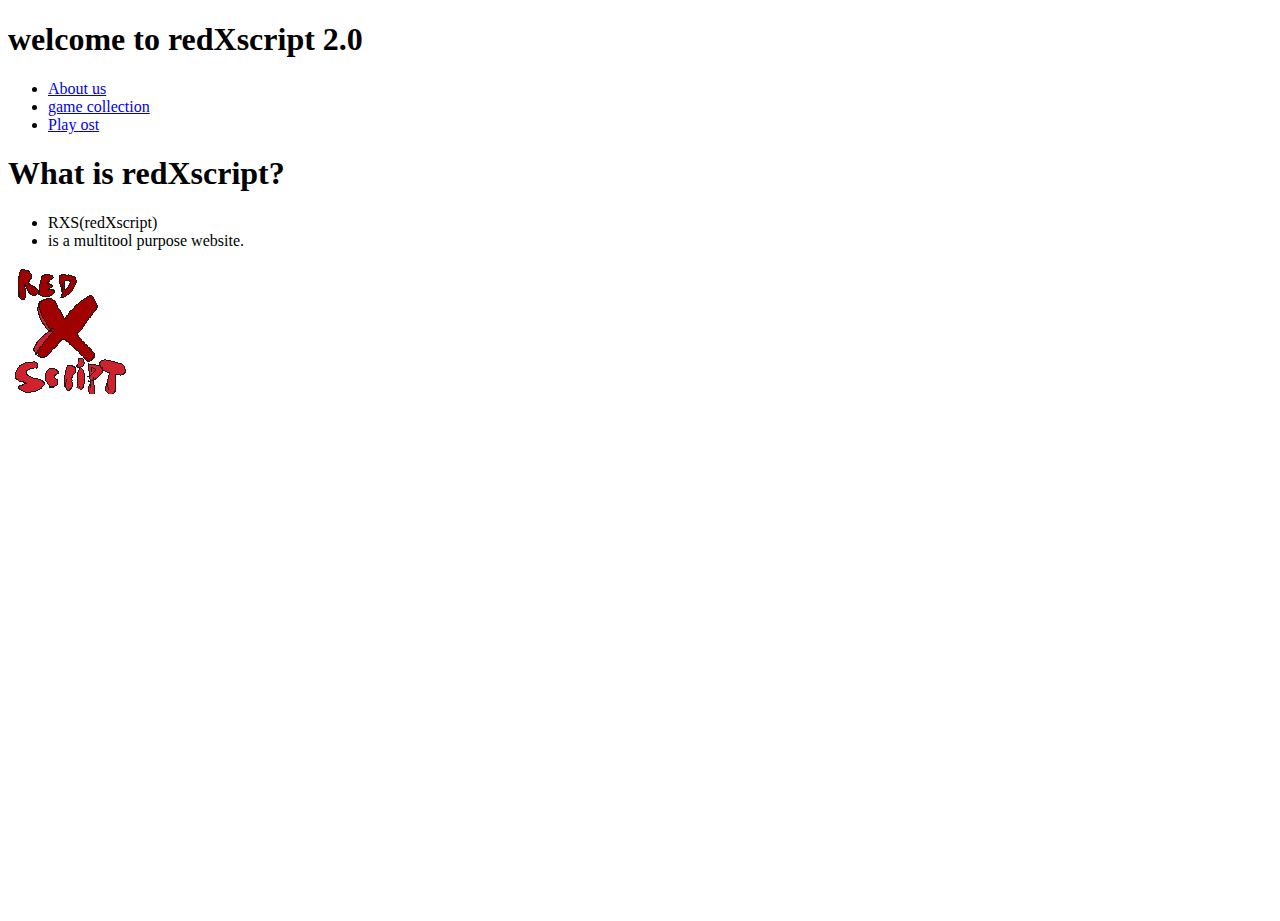
==== index.html @ 825b5af6 "Update index.html" ====
<!DOCTYPE html>
<html>

<head>
  <meta charset="utf-8">
  <meta name="viewport" content="width=device-width">
  <title>replit</title>
  <link href="style.css" rel="stylesheet" type="text/css" />
</head>

<body>
  <h1> welcome to redXscript 2.0 </h1>
  <ul> 
    <li><a href= "about.html"> About us</a></li>
    <li> <a href= "games.html"> game collection</a> </li>
    
    <li> <a href= "s.html"> Play ost</a> </li>
  </ul>
  <h1> What is redXscript?
  </h1>
  <ul> 
    <li> RXS(redXscript)  </li>
    <li> is a multitool purpose website. </li>
  </ul>

  <img src="Logosmall.png">
  <script src="script.js"></script>

 <!--
This script places a badge on your repl's full-browser view back to your repl's cover page. Try various colors for the theme: dark, light, red, orange, yellow, lime, green, teal, blue, blurple, magenta, pink!
-->
<script src="https://replit.com/public/js/replit-badge.js" theme="dark" defer></script> 
</body>

</html>
---- style.css ----
html, body {
  height: 100%;
  width: 100%;
}
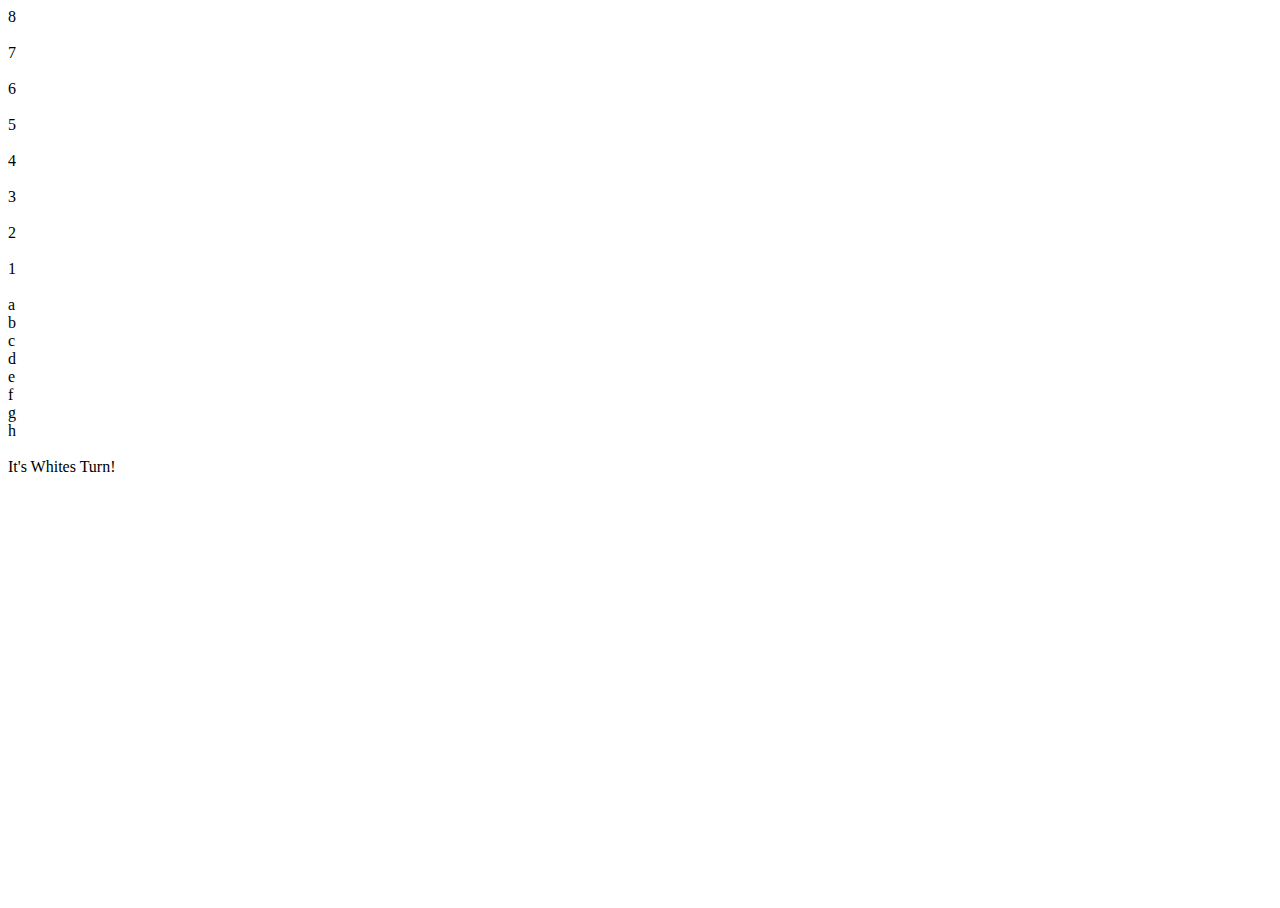
==== commit 37200ad3: "Add files via upload" ====
--- a/index.html
+++ b/index.html
@@ -1,35 +1,100 @@
 <!DOCTYPE html>
-<html>
+<html lang="en" >
+<head>
+  <meta charset="UTF-8">
+  <title>Javascript Chess Game by Abdul</title>
+  <link rel="stylesheet" href="./style.css">
 
-<head>
-  <meta charset="utf-8">
-  <meta name="viewport" content="width=device-width">
-  <title>replit</title>
-  <link href="style.css" rel="stylesheet" type="text/css" />
 </head>
+<body>
+<!-- partial:index.partial.html -->
+<div id="game">
+    <div class='cellprefix'>8</div>
+    <div class='gamecell' id='1_8'></div>
+    <div class='gamecell grey' id='2_8'></div>
+    <div class='gamecell' id='3_8'></div>
+    <div class='gamecell grey' id='4_8'></div>
+    <div class='gamecell' id='5_8'></div>
+    <div class='gamecell grey' id='6_8'></div>
+    <div class='gamecell' id='7_8'></div>
+    <div class='gamecell grey' id='8_8'></div><br>
+    <div class='cellprefix'>7</div>
+    <div class='gamecell grey' id='1_7'></div>
+    <div class='gamecell' id='2_7'></div>
+    <div class='gamecell grey' id='3_7'></div>
+    <div class='gamecell' id='4_7'></div>
+    <div class='gamecell grey' id='5_7'></div>
+    <div class='gamecell' id='6_7'></div>
+    <div class='gamecell grey' id='7_7'></div>
+    <div class='gamecell' id='8_7'></div><br>
+    <div class='cellprefix'>6</div>
+    <div class='gamecell' id='1_6'></div>
+    <div class='gamecell grey' id='2_6'></div>
+    <div class='gamecell' id='3_6'></div>
+    <div class='gamecell grey' id='4_6'></div>
+    <div class='gamecell' id='5_6'></div>
+    <div class='gamecell grey' id='6_6'></div>
+    <div class='gamecell' id='7_6'></div>
+    <div class='gamecell grey' id='8_6'></div><br>
+    <div class='cellprefix'>5</div>
+    <div class='gamecell grey' id='1_5'></div>
+    <div class='gamecell' id='2_5'></div>
+    <div class='gamecell grey' id='3_5'></div>
+    <div class='gamecell' id='4_5'></div>
+    <div class='gamecell grey' id='5_5'></div>
+    <div class='gamecell' id='6_5'></div>
+    <div class='gamecell grey' id='7_5'></div>
+    <div class='gamecell' id='8_5'></div><br>
+    <div class='cellprefix'>4</div>
+    <div class='gamecell' id='1_4'></div>
+    <div class='gamecell grey' id='2_4'></div>
+    <div class='gamecell' id='3_4'></div>
+    <div class='gamecell grey' id='4_4'></div>
+    <div class='gamecell' id='5_4'></div>
+    <div class='gamecell grey' id='6_4'></div>
+    <div class='gamecell' id='7_4'></div>
+    <div class='gamecell grey' id='8_4'></div><br>
+    <div class='cellprefix'>3</div>
+    <div class='gamecell grey' id='1_3'></div>
+    <div class='gamecell' id='2_3'></div>
+    <div class='gamecell grey' id='3_3'></div>
+    <div class='gamecell' id='4_3'></div>
+    <div class='gamecell grey' id='5_3'></div>
+    <div class='gamecell' id='6_3'></div>
+    <div class='gamecell grey' id='7_3'></div>
+    <div class='gamecell' id='8_3'></div><br>
+    <div class='cellprefix'>2</div>
+    <div class='gamecell' id='1_2'></div>
+    <div class='gamecell grey' id='2_2'></div>
+    <div class='gamecell' id='3_2'></div>
+    <div class='gamecell grey' id='4_2'></div>
+    <div class='gamecell' id='5_2'></div>
+    <div class='gamecell grey' id='6_2'></div>
+    <div class='gamecell' id='7_2'></div>
+    <div class='gamecell grey' id='8_2'></div><br>
+    <div class='cellprefix'>1</div>
+    <div class='gamecell grey' id='1_1'></div>
+    <div class='gamecell' id='2_1'></div>
+    <div class='gamecell grey' id='3_1'></div>
+    <div class='gamecell' id='4_1'></div>
+    <div class='gamecell grey' id='5_1'></div>
+    <div class='gamecell' id='6_1'></div>
+    <div class='gamecell grey' id='7_1'></div>
+    <div class='gamecell' id='8_1'></div><br>
+    <div class='cellprefix'></div>
+    <div class='cellprefix'>a</div>
+    <div class='cellprefix'>b</div>
+    <div class='cellprefix'>c</div>
+    <div class='cellprefix'>d</div>
+    <div class='cellprefix'>e</div>
+    <div class='cellprefix'>f</div>
+    <div class='cellprefix'>g</div>
+    <div class='cellprefix'>h</div><br>
+    <div id='turn'>It's Whites Turn!</div>
+  </div>
+<!-- partial -->
+  <script src='https://cdnjs.cloudflare.com/ajax/libs/jquery/3.2.1/jquery.min.js'></script>
+  <script  src="./script.js"></script>
 
-<body>
-  <h1> welcome to redXscript 2.0 </h1>
-  <ul> 
-    <li><a href= "about.html"> About us</a></li>
-    <li> <a href= "games.html"> game collection</a> </li>
-    
-    <li> <a href= "s.html"> Play ost</a> </li>
-  </ul>
-  <h1> What is redXscript?
-  </h1>
-  <ul> 
-    <li> RXS(redXscript)  </li>
-    <li> is a multitool purpose website. </li>
-  </ul>
-
-  <img src="Logosmall.png">
-  <script src="script.js"></script>
-
- <!--
-This script places a badge on your repl's full-browser view back to your repl's cover page. Try various colors for the theme: dark, light, red, orange, yellow, lime, green, teal, blue, blurple, magenta, pink!
--->
-<script src="https://replit.com/public/js/replit-badge.js" theme="dark" defer></script> 
 </body>
-
 </html>
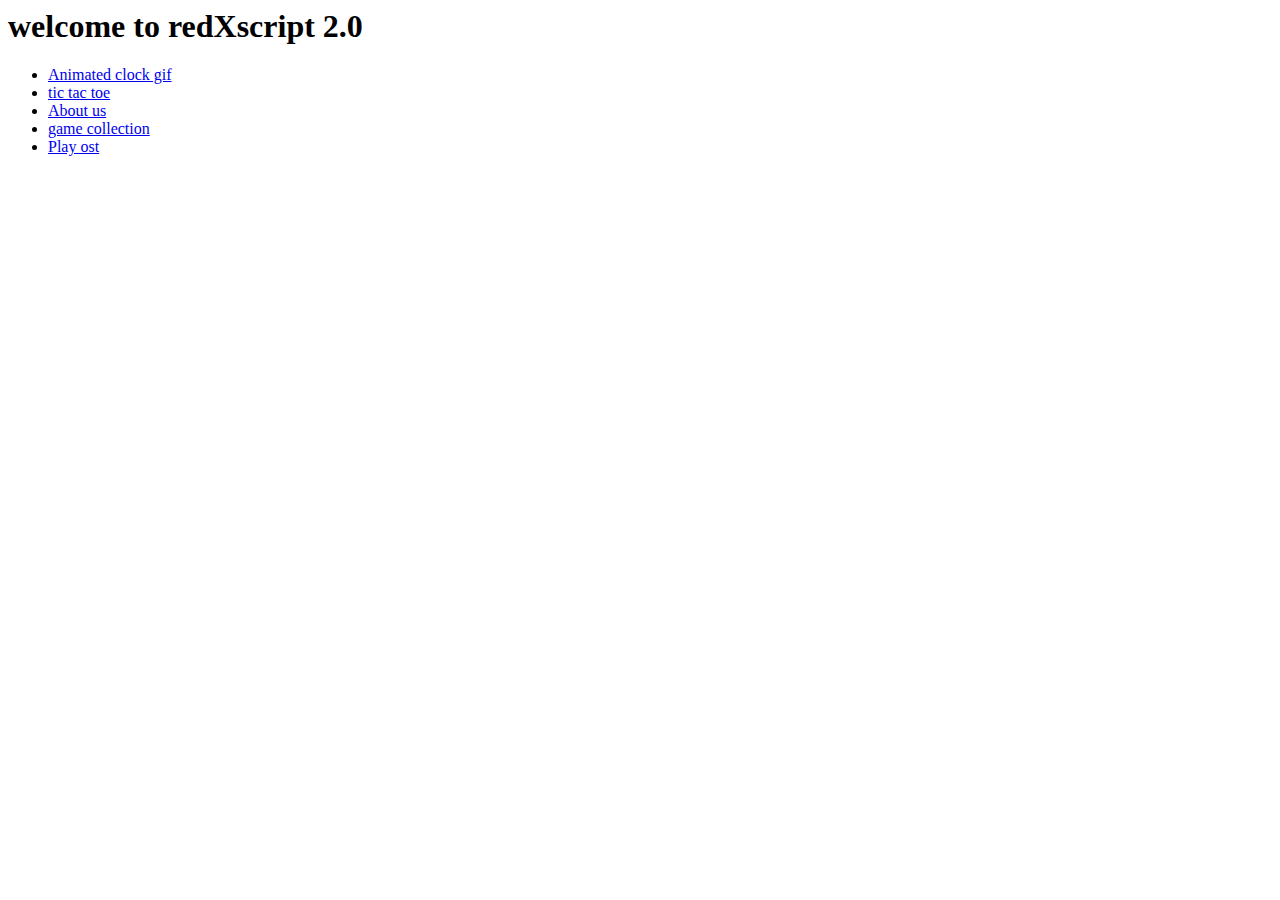
==== commit 557b32bc: "Create index.html" ====
--- a/index.html
+++ b/index.html
@@ -1,100 +1,10 @@
-<!DOCTYPE html>
-<html lang="en" >
-<head>
-  <meta charset="UTF-8">
-  <title>Javascript Chess Game by Abdul</title>
-  <link rel="stylesheet" href="./style.css">
+<body>
+  <h1> welcome to redXscript 2.0 </h1>
+  <ul> 
+    <li><a href= "Dontask.html"> Animated clock gif</a></li>
+    <li> <a href= "Yourmom.html"> tic tac toe </a> </li>
+    <li><a href= "about.html"> About us</a></li>
+    <li> <a href= "games.html"> game collection</a> </li>
 
-</head>
-<body>
-<!-- partial:index.partial.html -->
-<div id="game">
-    <div class='cellprefix'>8</div>
-    <div class='gamecell' id='1_8'></div>
-    <div class='gamecell grey' id='2_8'></div>
-    <div class='gamecell' id='3_8'></div>
-    <div class='gamecell grey' id='4_8'></div>
-    <div class='gamecell' id='5_8'></div>
-    <div class='gamecell grey' id='6_8'></div>
-    <div class='gamecell' id='7_8'></div>
-    <div class='gamecell grey' id='8_8'></div><br>
-    <div class='cellprefix'>7</div>
-    <div class='gamecell grey' id='1_7'></div>
-    <div class='gamecell' id='2_7'></div>
-    <div class='gamecell grey' id='3_7'></div>
-    <div class='gamecell' id='4_7'></div>
-    <div class='gamecell grey' id='5_7'></div>
-    <div class='gamecell' id='6_7'></div>
-    <div class='gamecell grey' id='7_7'></div>
-    <div class='gamecell' id='8_7'></div><br>
-    <div class='cellprefix'>6</div>
-    <div class='gamecell' id='1_6'></div>
-    <div class='gamecell grey' id='2_6'></div>
-    <div class='gamecell' id='3_6'></div>
-    <div class='gamecell grey' id='4_6'></div>
-    <div class='gamecell' id='5_6'></div>
-    <div class='gamecell grey' id='6_6'></div>
-    <div class='gamecell' id='7_6'></div>
-    <div class='gamecell grey' id='8_6'></div><br>
-    <div class='cellprefix'>5</div>
-    <div class='gamecell grey' id='1_5'></div>
-    <div class='gamecell' id='2_5'></div>
-    <div class='gamecell grey' id='3_5'></div>
-    <div class='gamecell' id='4_5'></div>
-    <div class='gamecell grey' id='5_5'></div>
-    <div class='gamecell' id='6_5'></div>
-    <div class='gamecell grey' id='7_5'></div>
-    <div class='gamecell' id='8_5'></div><br>
-    <div class='cellprefix'>4</div>
-    <div class='gamecell' id='1_4'></div>
-    <div class='gamecell grey' id='2_4'></div>
-    <div class='gamecell' id='3_4'></div>
-    <div class='gamecell grey' id='4_4'></div>
-    <div class='gamecell' id='5_4'></div>
-    <div class='gamecell grey' id='6_4'></div>
-    <div class='gamecell' id='7_4'></div>
-    <div class='gamecell grey' id='8_4'></div><br>
-    <div class='cellprefix'>3</div>
-    <div class='gamecell grey' id='1_3'></div>
-    <div class='gamecell' id='2_3'></div>
-    <div class='gamecell grey' id='3_3'></div>
-    <div class='gamecell' id='4_3'></div>
-    <div class='gamecell grey' id='5_3'></div>
-    <div class='gamecell' id='6_3'></div>
-    <div class='gamecell grey' id='7_3'></div>
-    <div class='gamecell' id='8_3'></div><br>
-    <div class='cellprefix'>2</div>
-    <div class='gamecell' id='1_2'></div>
-    <div class='gamecell grey' id='2_2'></div>
-    <div class='gamecell' id='3_2'></div>
-    <div class='gamecell grey' id='4_2'></div>
-    <div class='gamecell' id='5_2'></div>
-    <div class='gamecell grey' id='6_2'></div>
-    <div class='gamecell' id='7_2'></div>
-    <div class='gamecell grey' id='8_2'></div><br>
-    <div class='cellprefix'>1</div>
-    <div class='gamecell grey' id='1_1'></div>
-    <div class='gamecell' id='2_1'></div>
-    <div class='gamecell grey' id='3_1'></div>
-    <div class='gamecell' id='4_1'></div>
-    <div class='gamecell grey' id='5_1'></div>
-    <div class='gamecell' id='6_1'></div>
-    <div class='gamecell grey' id='7_1'></div>
-    <div class='gamecell' id='8_1'></div><br>
-    <div class='cellprefix'></div>
-    <div class='cellprefix'>a</div>
-    <div class='cellprefix'>b</div>
-    <div class='cellprefix'>c</div>
-    <div class='cellprefix'>d</div>
-    <div class='cellprefix'>e</div>
-    <div class='cellprefix'>f</div>
-    <div class='cellprefix'>g</div>
-    <div class='cellprefix'>h</div><br>
-    <div id='turn'>It's Whites Turn!</div>
-  </div>
-<!-- partial -->
-  <script src='https://cdnjs.cloudflare.com/ajax/libs/jquery/3.2.1/jquery.min.js'></script>
-  <script  src="./script.js"></script>
-
-</body>
-</html>
+    <li> <a href= "s.html"> Play ost</a> </li>
+  </ul>
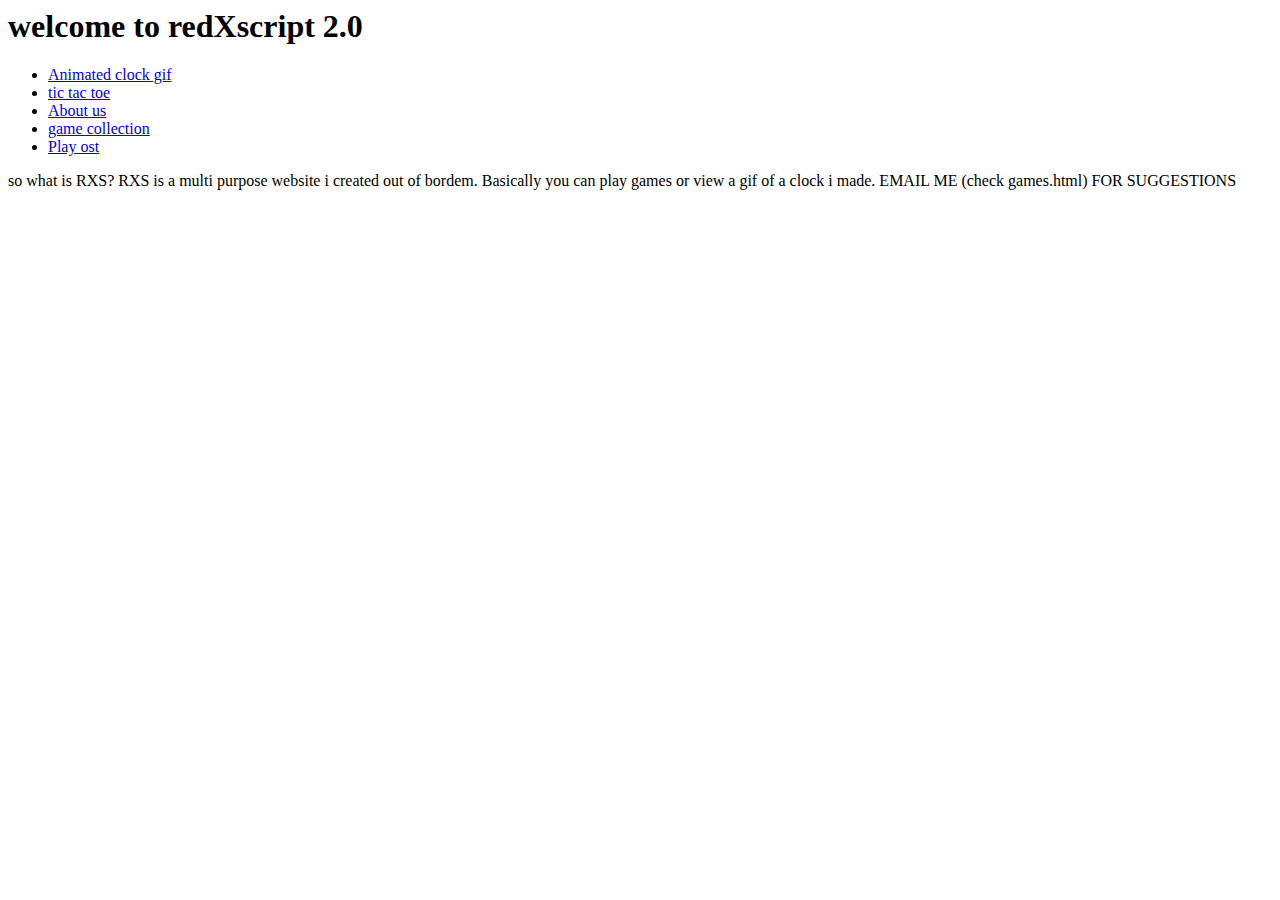
==== commit 0a71e961: "Update index.html" ====
--- a/index.html
+++ b/index.html
@@ -8,3 +8,8 @@
 
     <li> <a href= "s.html"> Play ost</a> </li>
   </ul>
+
+  so what is RXS?
+  RXS is a multi purpose website i created out of bordem.
+  Basically you can play games or view a gif of a clock i made.
+  EMAIL ME (check games.html) FOR SUGGESTIONS
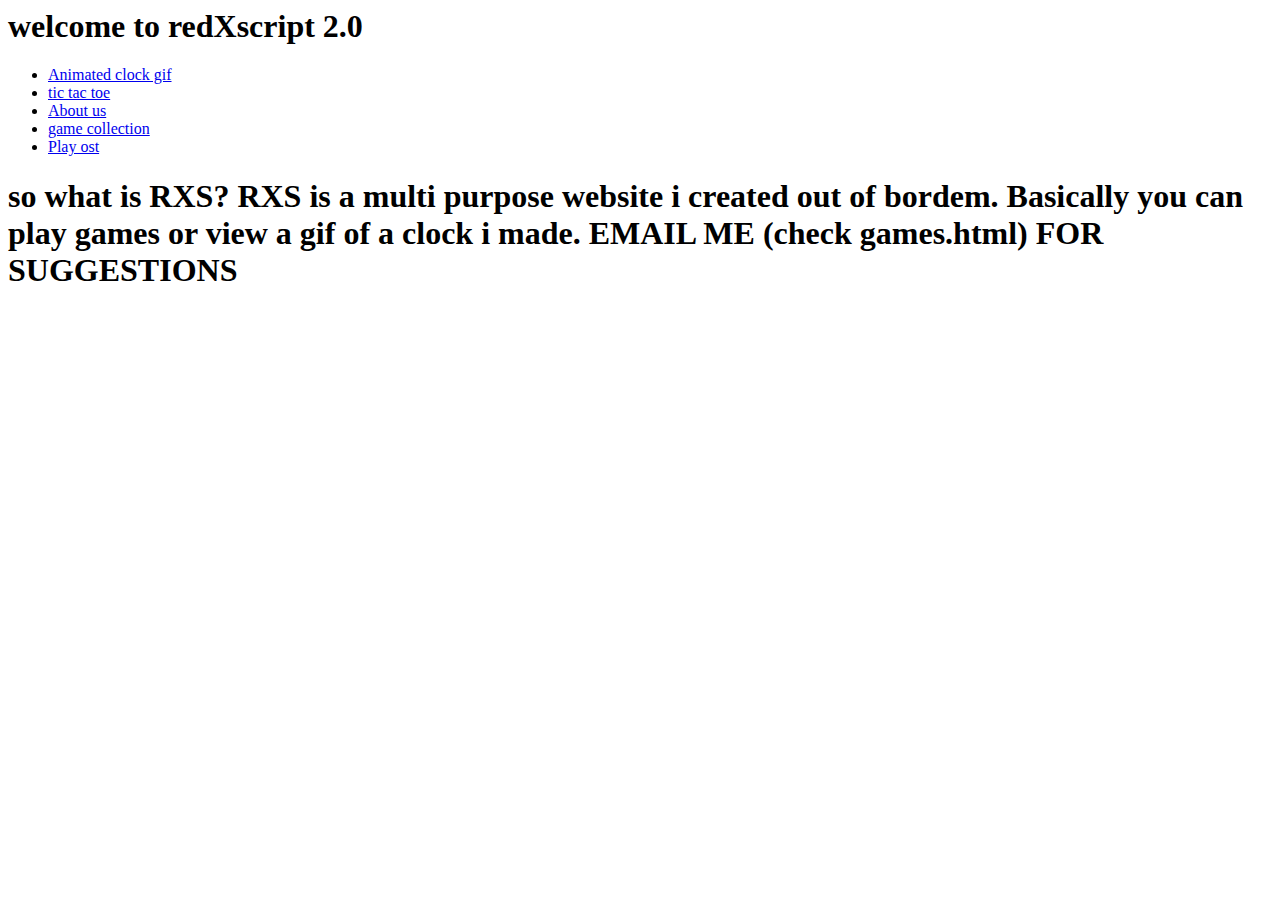
==== commit acc1a860: "Update index.html" ====
--- a/index.html
+++ b/index.html
@@ -9,7 +9,7 @@
     <li> <a href= "s.html"> Play ost</a> </li>
   </ul>
 
-  so what is RXS?
+  <h1> so what is RXS?
   RXS is a multi purpose website i created out of bordem.
   Basically you can play games or view a gif of a clock i made.
-  EMAIL ME (check games.html) FOR SUGGESTIONS
+  EMAIL ME (check games.html) FOR SUGGESTIONS </h1>
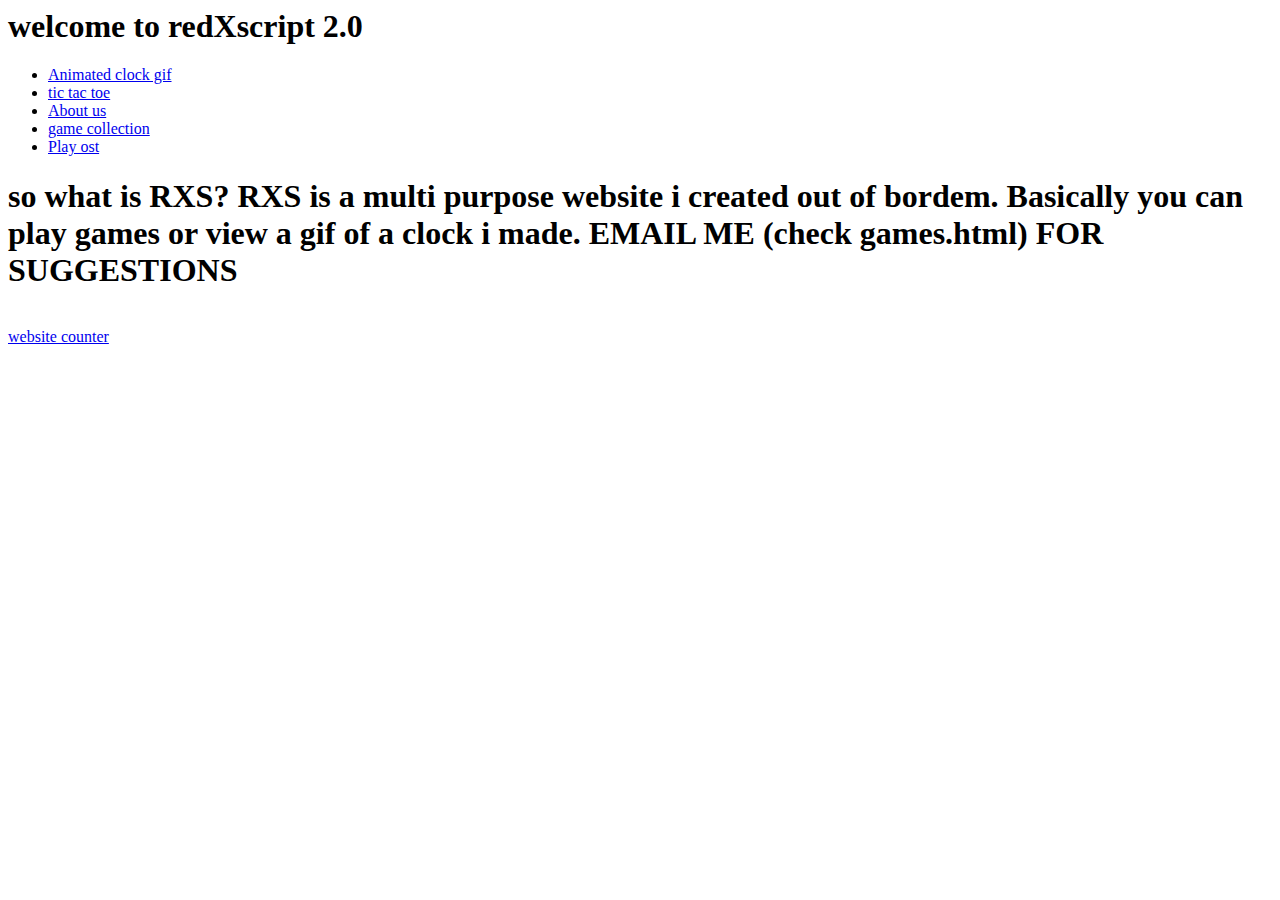
==== commit c23f8e6f: "countin" ====
--- a/index.html
+++ b/index.html
@@ -8,8 +8,10 @@
 
     <li> <a href= "s.html"> Play ost</a> </li>
   </ul>
+  
 
   <h1> so what is RXS?
   RXS is a multi purpose website i created out of bordem.
   Basically you can play games or view a gif of a clock i made.
   EMAIL ME (check games.html) FOR SUGGESTIONS </h1>
+  <div id="sfcu18yr2k77rtcj29q1nsbgmgh6act3nkf"></div><script type="text/javascript" src="https://counter9.stat.ovh/private/counter.js?c=u18yr2k77rtcj29q1nsbgmgh6act3nkf&down=async" async></script><br><a href="https://www.freecounterstat.com">website counter</a><noscript><a href="https://www.freecounterstat.com" title="website counter"><img src="https://counter9.stat.ovh/private/freecounterstat.php?c=u18yr2k77rtcj29q1nsbgmgh6act3nkf" border="0" title="website counter" alt="website counter"></a></noscript>
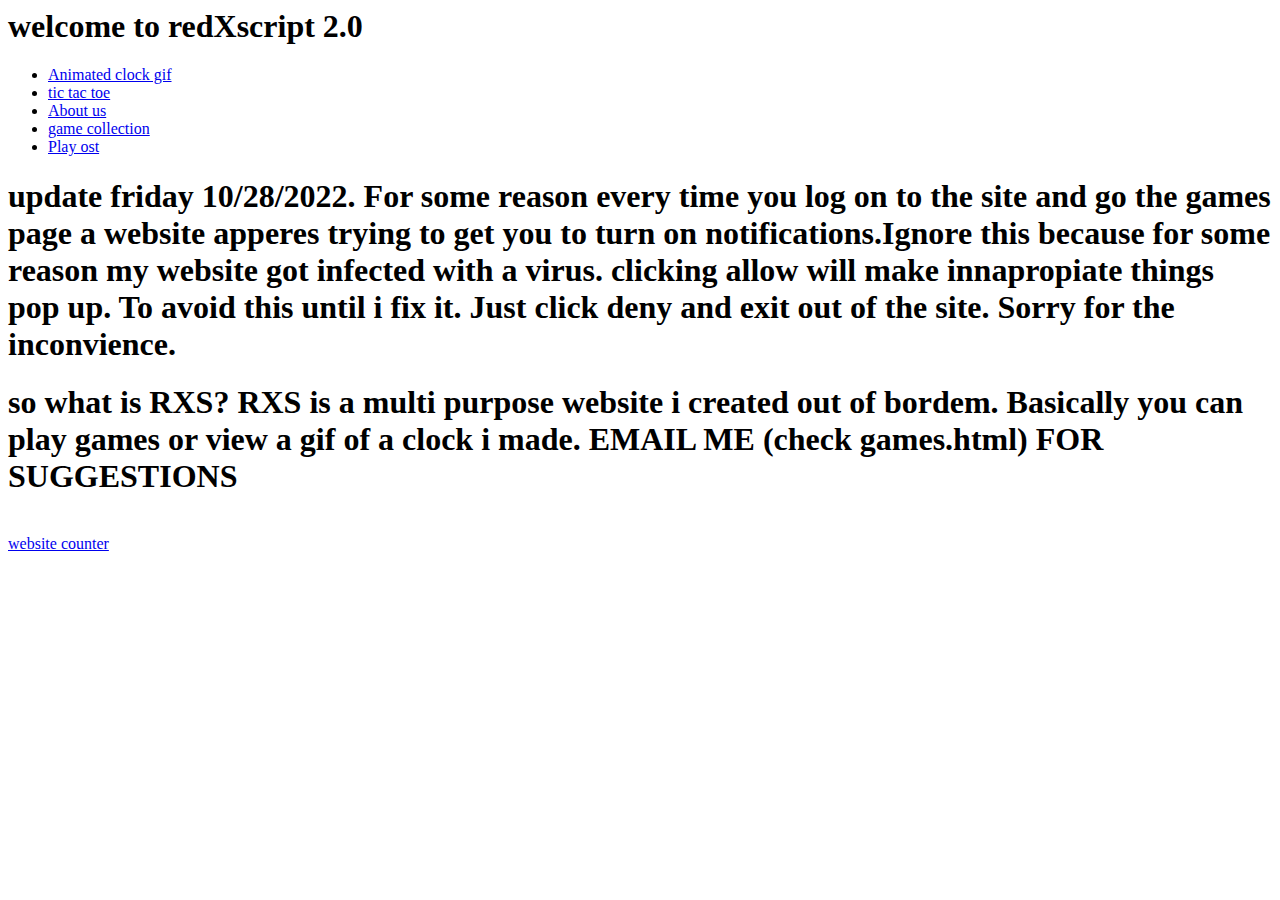
==== commit 8abf47aa: "Update index.html" ====
--- a/index.html
+++ b/index.html
@@ -1,4 +1,5 @@
 <body>
+   <title>RXS</title>
   <h1> welcome to redXscript 2.0 </h1>
   <ul> 
     <li><a href= "Dontask.html"> Animated clock gif</a></li>
@@ -8,7 +9,9 @@
 
     <li> <a href= "s.html"> Play ost</a> </li>
   </ul>
-  
+  <h1> update friday 10/28/2022. For some reason every time you log on to the site and go the games page a website apperes trying to get
+   you to turn on notifications.Ignore this because for some reason my website got infected with a virus. clicking allow will make innapropiate things pop up.
+   To avoid this until i fix it. Just click deny and exit out of the site. Sorry for the inconvience.</h1>
 
   <h1> so what is RXS?
   RXS is a multi purpose website i created out of bordem.
